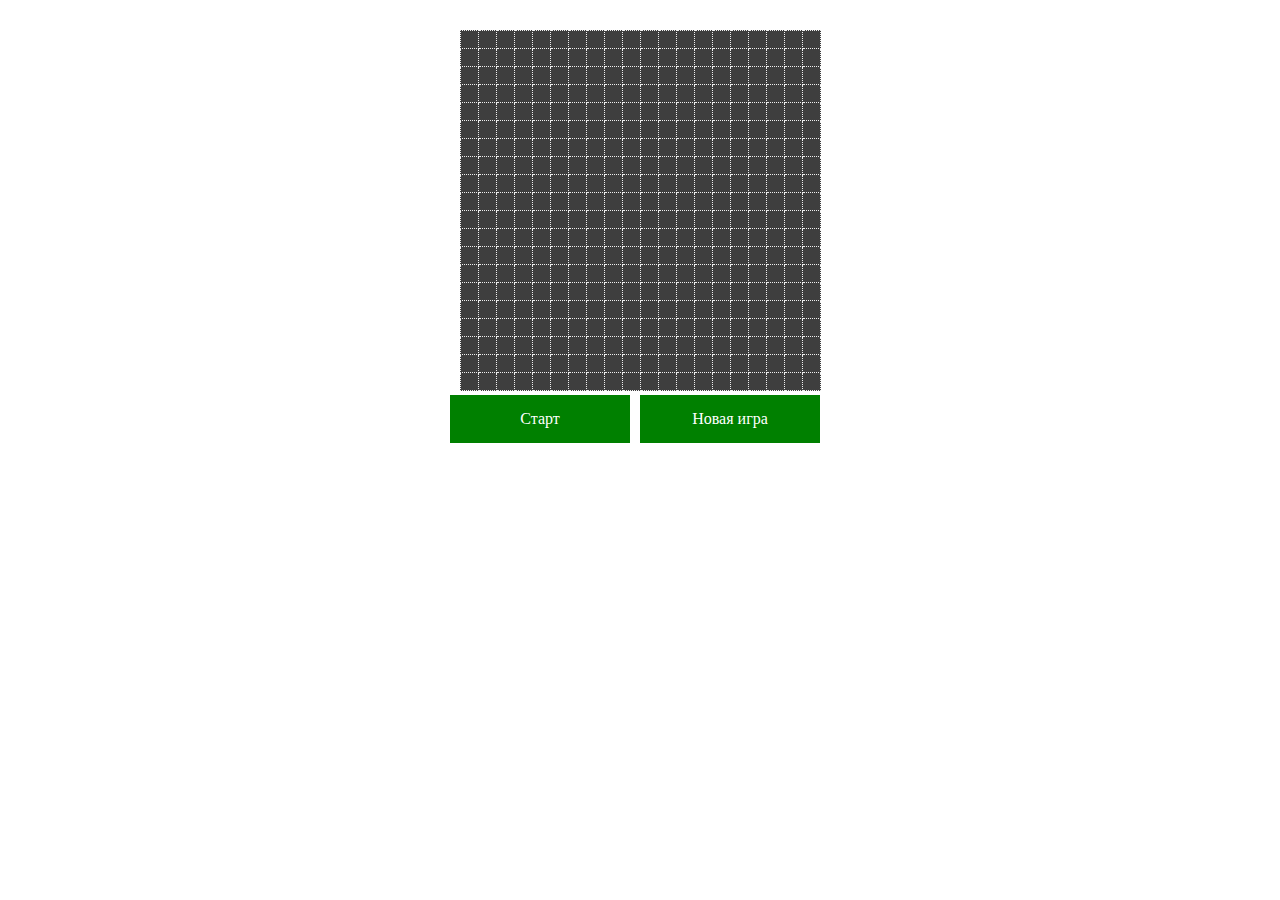
==== lesson7.html @ 7e85ce8f "." ====
<!DOCTYPE html>
<html lang="en">
<head>
    <meta charset="UTF-8">
    <title>Snake</title>
    <link rel="stylesheet" href="lesson7.css">
    <script src="lesson7.js"></script>
</head>
<body>
<div class="wrap">
    <div id="snake-field"></div>
    <div class="buttons">
        <div id="snake-start">Старт</div>
        <div id="snake-renew">Новая игра</div>
    </div>
</div>
</body>
</html>
---- lesson7.css ----
#snake-field{
    display: inline-block;
}
#snake-renew,#snake-start{
    width: 150px;
    padding: 15px;
    color: white;
    background-color: green;
    text-align: center;
    cursor: pointer;
    float: left;
    margin-right: 10px;
}
.game-table{
    border-collapse: collapse;
    background-color: #3e3e3e;
}
td.game-table-cell{
    width: 15px;
    height: 15px;
    border: 1px dotted #eee;
}
.snake-unit{
    background-color: white;
}
.food-unit{
    background-color: red;
}
.buttons{
    display: inline-block;
}
.wrap{
    margin: 30px auto 0;
    text-align: center;
}
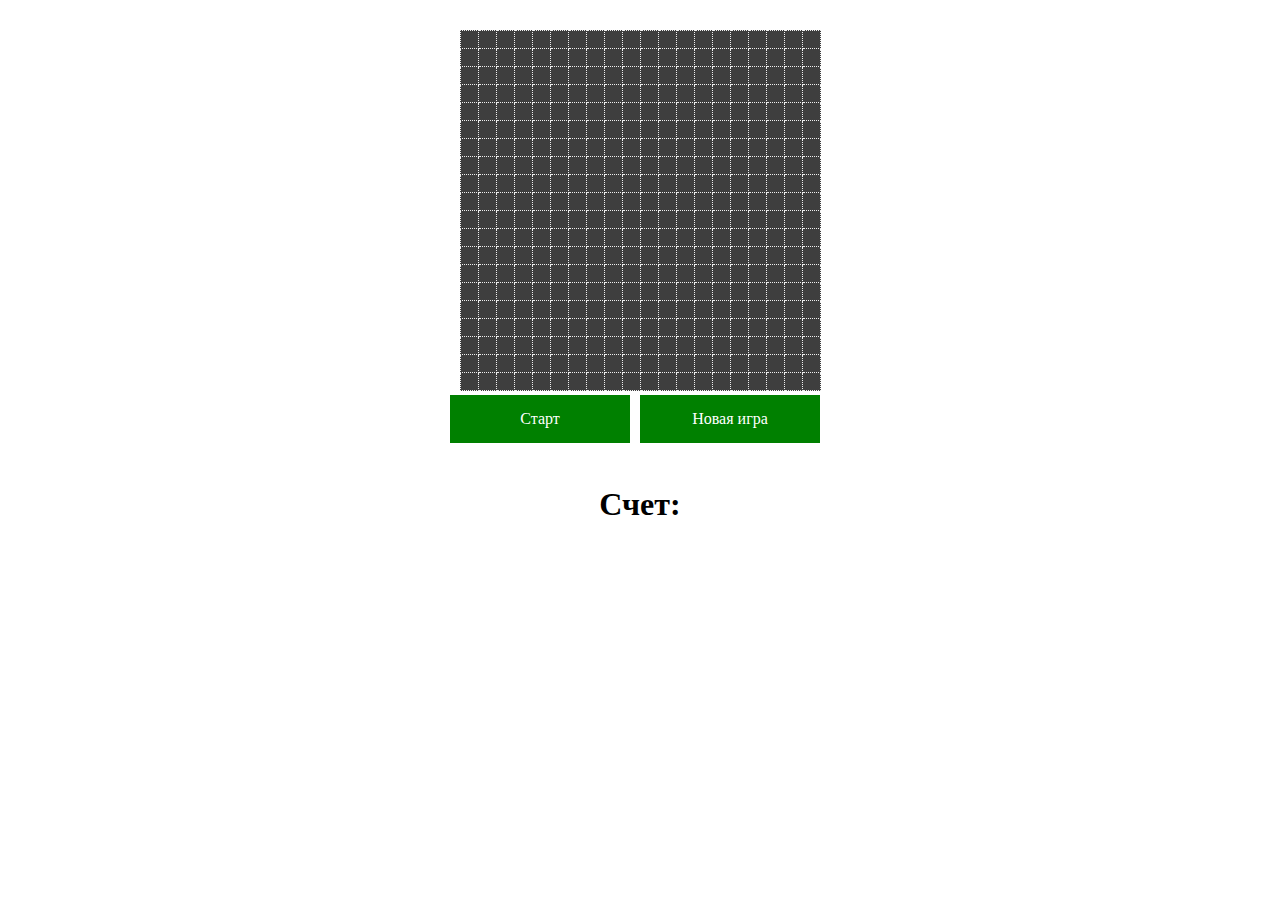
==== commit cb4a750a: "урок 7" ====
--- a/lesson7.html
+++ b/lesson7.html
@@ -13,6 +13,8 @@
         <div id="snake-start">Старт</div>
         <div id="snake-renew">Новая игра</div>
     </div>
+    <br><br>
+    <div><h1 id="score">Счет:</h1></div>
 </div>
 </body>
 </html>--- a/lesson7.css
+++ b/lesson7.css
@@ -26,6 +26,9 @@
 .food-unit{
     background-color: red;
 }
+.barrier-unit{
+    background-color: yellow;
+}
 .buttons{
     display: inline-block;
 }
